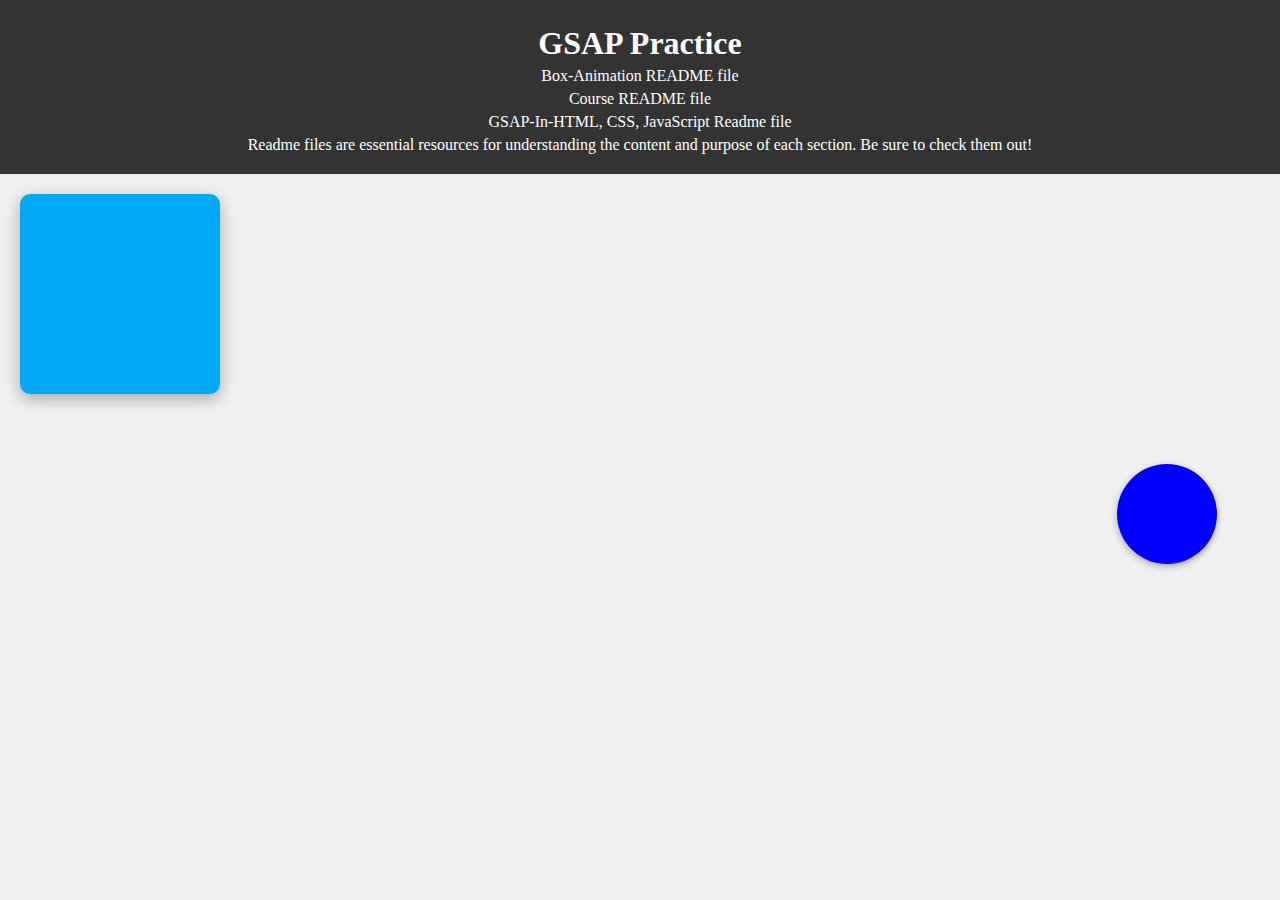
==== GSAP-In-HTML/basic-animation-using-GSAP/index.html @ 43caa4d4 "basic-animation-in-GSAP" ====
<!DOCTYPE html>
<html lang="en">
  <head>
    <meta charset="UTF-8" />
    <meta name="viewport" content="width=device-width, initial-scale=1.0" />
    <title>GSAP Practice</title>
    <link rel="icon" type="image/x-icon" href="/images/gsap.png" />
    <link rel="stylesheet" href="style.css" />
  </head>
  <body>
    <header>
      <h1>GSAP Practice</h1>
      <nav>
        <ul>
          <li>
            <a href="/GSAP-In-HTML/box-animation-using-GSAP/README.md"
              >Box-Animation README file</a
            >
          </li>
          <li><a href="/README.md">Course README file</a></li>
          <li>
            <a href="/GSAP-In-HTML/README.md"
              >GSAP-In-HTML, CSS, JavaScript Readme file</a
            >
          </li>
        </ul>
      </nav>
      <p>
        Readme files are essential resources for understanding the content and
        purpose of each section. Be sure to check them out!
      </p>
    </header>

    <main>
      <div class="box" id="box1"></div>
      <div class="box" id="box2"></div>
    </main>

    <script
      src="https://cdnjs.cloudflare.com/ajax/libs/gsap/3.12.5/gsap.min.js"
      integrity="sha512-7eHRwcbYkK4d9g/6tD/mhkf++eoTHwpNM9woBxtPUBWm67zeAfFC+HrdoE2GanKeocly/VxeLvIqwvCdk7qScg=="
      crossorigin="anonymous"
      referrerpolicy="no-referrer"
    ></script>
    <!-- cdn link...if you want to learn what is cdn see readme.md -->
    <script src="index.js"></script>
  </body>
</html>
---- GSAP-In-HTML/basic-animation-using-GSAP/style.css ----
/* CSS Reset */
* {
  margin: 0;
  padding: 0;
  box-sizing: border-box;
  font-family: gilroy;
}

/* Body Styling */
html,
body {
  height: 100%;
  width: 100%;
  background-color: #f0f0f0;
  color: #333;
}

header {
  background-color: #333;
  color: #fff;
  padding: 20px;
  text-align: center;
}

h1 {
  margin: 5px;
}
nav ul {
  list-style: none;
}
nav ul li a,
nav ul li {
  color: #ffff;
  margin-bottom: 5px;
  text-decoration: solid;
}

nav ul li a:hover {
  text-decoration: underline;
  color: #03a9f4;
}

.box {
  width: 200px;
  height: 200px;
  background-color: #03a9f4;
  border-radius: 10px;
  box-shadow: 0 5px 15px rgba(0, 0, 0, 0.3);
  margin: 20px;
}
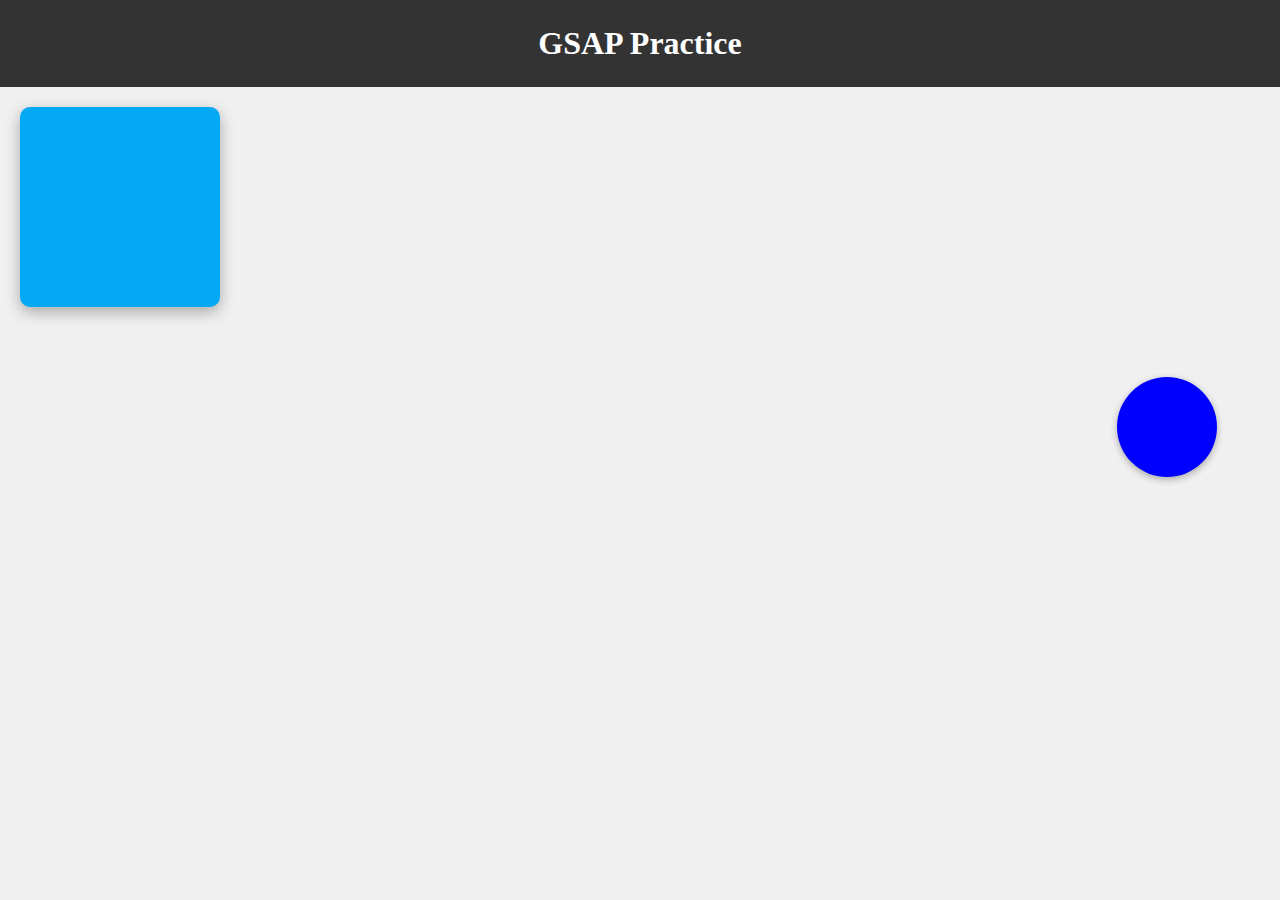
==== commit 59c918a9: "Changed SOmething" ====
--- a/GSAP-In-HTML/basic-animation-using-GSAP/index.html
+++ b/GSAP-In-HTML/basic-animation-using-GSAP/index.html
@@ -10,28 +10,10 @@
   <body>
     <header>
       <h1>GSAP Practice</h1>
-      <nav>
-        <ul>
-          <li>
-            <a href="/GSAP-In-HTML/box-animation-using-GSAP/README.md"
-              >Box-Animation README file</a
-            >
-          </li>
-          <li><a href="/README.md">Course README file</a></li>
-          <li>
-            <a href="/GSAP-In-HTML/README.md"
-              >GSAP-In-HTML, CSS, JavaScript Readme file</a
-            >
-          </li>
-        </ul>
-      </nav>
-      <p>
-        Readme files are essential resources for understanding the content and
-        purpose of each section. Be sure to check them out!
-      </p>
+      
     </header>
 
-    <main>
+    <main class="main">
       <div class="box" id="box1"></div>
       <div class="box" id="box2"></div>
     </main>
--- a/GSAP-In-HTML/basic-animation-using-GSAP/style.css
+++ b/GSAP-In-HTML/basic-animation-using-GSAP/style.css
@@ -39,7 +39,9 @@
   text-decoration: underline;
   color: #03a9f4;
 }
-
+.main {
+  width: 100vw;
+}
 .box {
   width: 200px;
   height: 200px;
